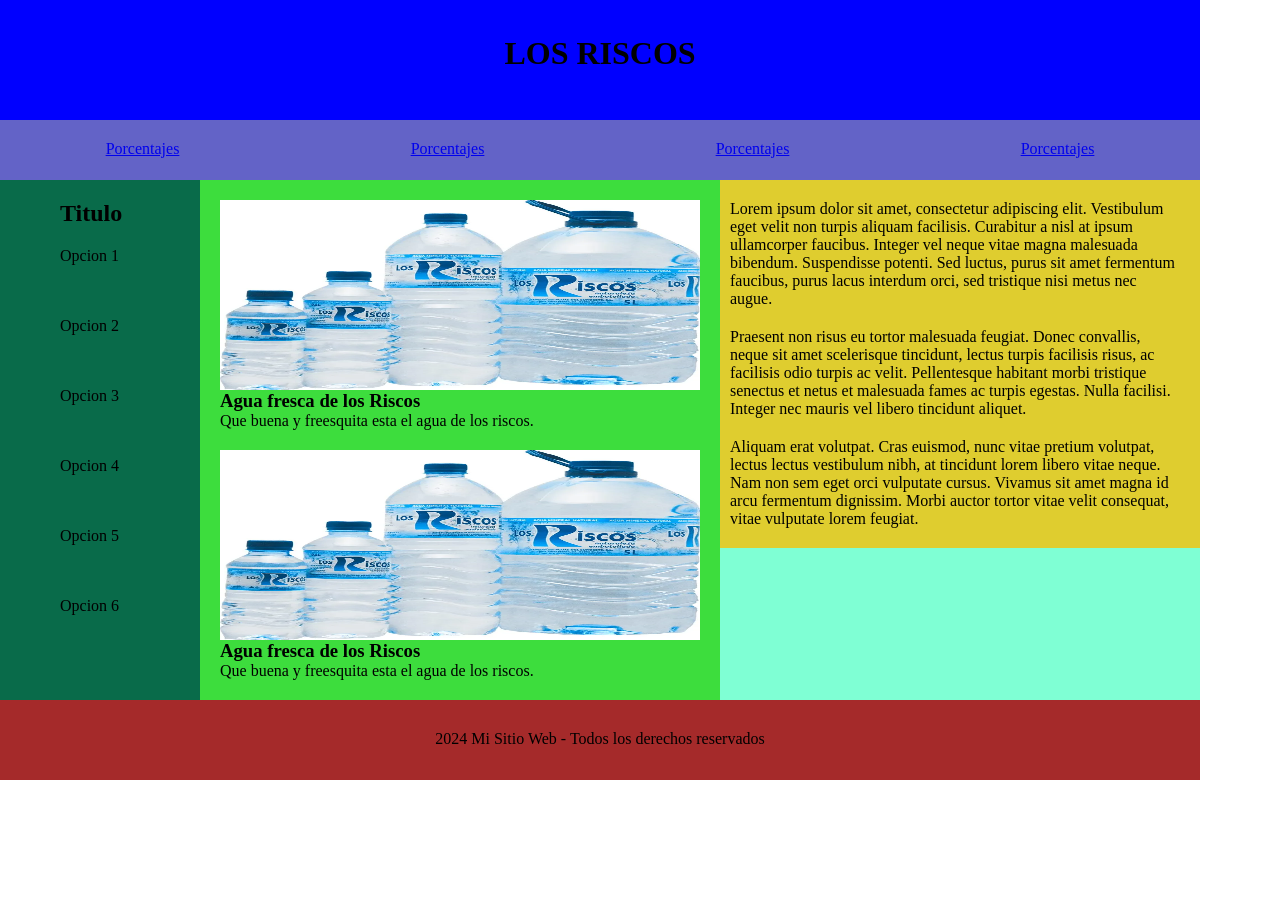
==== index2.html @ 0fdd034f "as as" ====
<html>
    <head>
        <meta charset="UTF-8">
        <meta name="viewport" content="width=device-width, initial-scale=1.0">
        <link rel="stylesheet" href="styles2.css">
        <title>Prueba</title>
    </head>
    <body>
        <header>
            <H1>LOS RISCOS</H1>
        </header>
        <nav>
            <ul>
                <li><a href="index2.html">Porcentajes</a></li>
                <li><a href="index2.html">Porcentajes</a></li>
                <li><a href="index2.html">Porcentajes</a></li>
                <li><a href="index2.html">Porcentajes</a></li>
            </ul>
        </nav>
        <div class="CajaPrincipal">
            <aside>
                <h1>Titulo</h1>
                <ul>
                    <li>Opcion 1</li>
                    <li>Opcion 2</li>
                    <li>Opcion 3</li>
                    <li>Opcion 4</li>
                    <li>Opcion 5</li>
                    <li>Opcion 6</li>
                </ul>
            </aside>
            <div class="CajaCentro">
                <img src="riscos.jpg">
                <h3>Agua fresca de los Riscos</h3>
                <p>Que buena y freesquita esta el agua de los riscos.</p>

                <img src="riscos.jpg">
                <h3>Agua fresca de los Riscos</h3>
                <p>Que buena y freesquita esta el agua de los riscos.</p>
            </div>
            <div class="CajaDerecha">
                <p>Lorem ipsum dolor sit amet, consectetur adipiscing elit. Vestibulum eget velit non turpis aliquam facilisis. Curabitur a nisl at ipsum ullamcorper faucibus. Integer vel neque vitae magna malesuada bibendum. Suspendisse potenti. Sed luctus, purus sit amet fermentum faucibus, purus lacus interdum orci, sed tristique nisi metus nec augue.</p>

                <p>Praesent non risus eu tortor malesuada feugiat. Donec convallis, neque sit amet scelerisque tincidunt, lectus turpis facilisis risus, ac facilisis odio turpis ac velit. Pellentesque habitant morbi tristique senectus et netus et malesuada fames ac turpis egestas. Nulla facilisi. Integer nec mauris vel libero tincidunt aliquet.</p>

                <p>Aliquam erat volutpat. Cras euismod, nunc vitae pretium volutpat, lectus lectus vestibulum nibh, at tincidunt lorem libero vitae neque. Nam non sem eget orci vulputate cursus. Vivamus sit amet magna id arcu fermentum dignissim. Morbi auctor tortor vitae velit consequat, vitae vulputate lorem feugiat.</p>
            </div>
        </div>
        <footer>
            <p> 2024 Mi Sitio Web - Todos los derechos reservados</p>
        </footer>
    </body>
</html>
---- styles2.css ----
body{
    width:1200px;
    margin: 0;
    padding: 0;
}

header{
    width: 1200px;
    height: 120px;
    background-color: blue;
    text-align: center;

    h1{
        padding: 35px 0px 0px 0px;
    }
}

nav{
    width: 1200px;
    height: 60px;
    background-color: rgb(99, 99, 199);

    ul{
        display: flex;
        flex-direction: row;
        gap: 20px;
        list-style: none;
        margin: 0;
        padding: 20px 0px 0px 0px;
        justify-content: center;

        li {
            flex: 1 1 200px; /* grow, shrink, basis*/
            text-align: center;
        }
    }
}

.CajaPrincipal{
    width: 1200px;
    min-height: 520px;
    background-color: aquamarine;
}

aside{
    width: 120px;
    min-height: 480px;
    background-color: rgb(9, 107, 74);
    float: left;
    padding: 20px 20px 20px 60px;

    h1{
        margin: 0;
    }

    ul{
        margin: 20px 0px 0px 0px;
        padding: 0;
        display: flex;
        flex-direction: column; 
        list-style: none;
        li{
            flex: 1 1 70px;
        }
    }
}

.CajaCentro{
    width: 480px;
    min-height: 500px;
    background-color: rgb(61, 221, 61);
    float: left;
    padding: 20px 20px 0px 20px;
    img{
        width: 480px;
        height: 190px;
    }
    h3{
        margin: 0;
    }
    p{
        margin:0 0 20px;
    }
}

.CajaDerecha{
    width: 445px;
    background-color: rgb(223, 205, 47);
    float: left;
    padding: 20px 25px 0 10px;

    p{
        margin:0 0 20px;
    }
}

footer{
    width: 1200px;
    height: 80px;
    background-color: brown;
    text-align: center;
    p{
        padding: 30px 0px 0px 0px;
        margin: 0;
    }
}
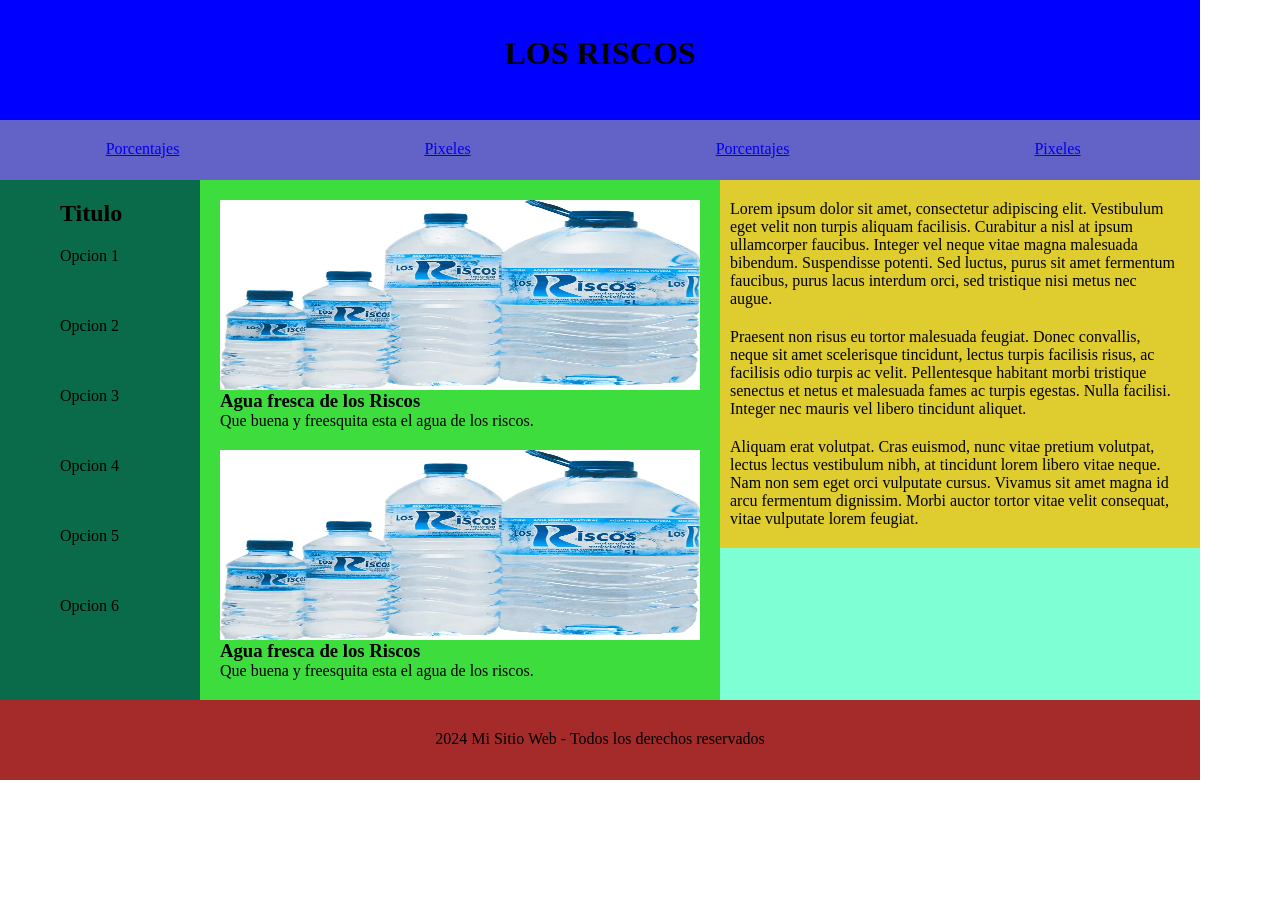
==== commit 0fd2f6f3: "sad s" ====
--- a/index2.html
+++ b/index2.html
@@ -12,9 +12,9 @@
         <nav>
             <ul>
                 <li><a href="index2.html">Porcentajes</a></li>
+                <li><a href="index.html">Pixeles</a></li>
                 <li><a href="index2.html">Porcentajes</a></li>
-                <li><a href="index2.html">Porcentajes</a></li>
-                <li><a href="index2.html">Porcentajes</a></li>
+                <li><a href="index.html">Pixeles</a></li>
             </ul>
         </nav>
         <div class="CajaPrincipal">
